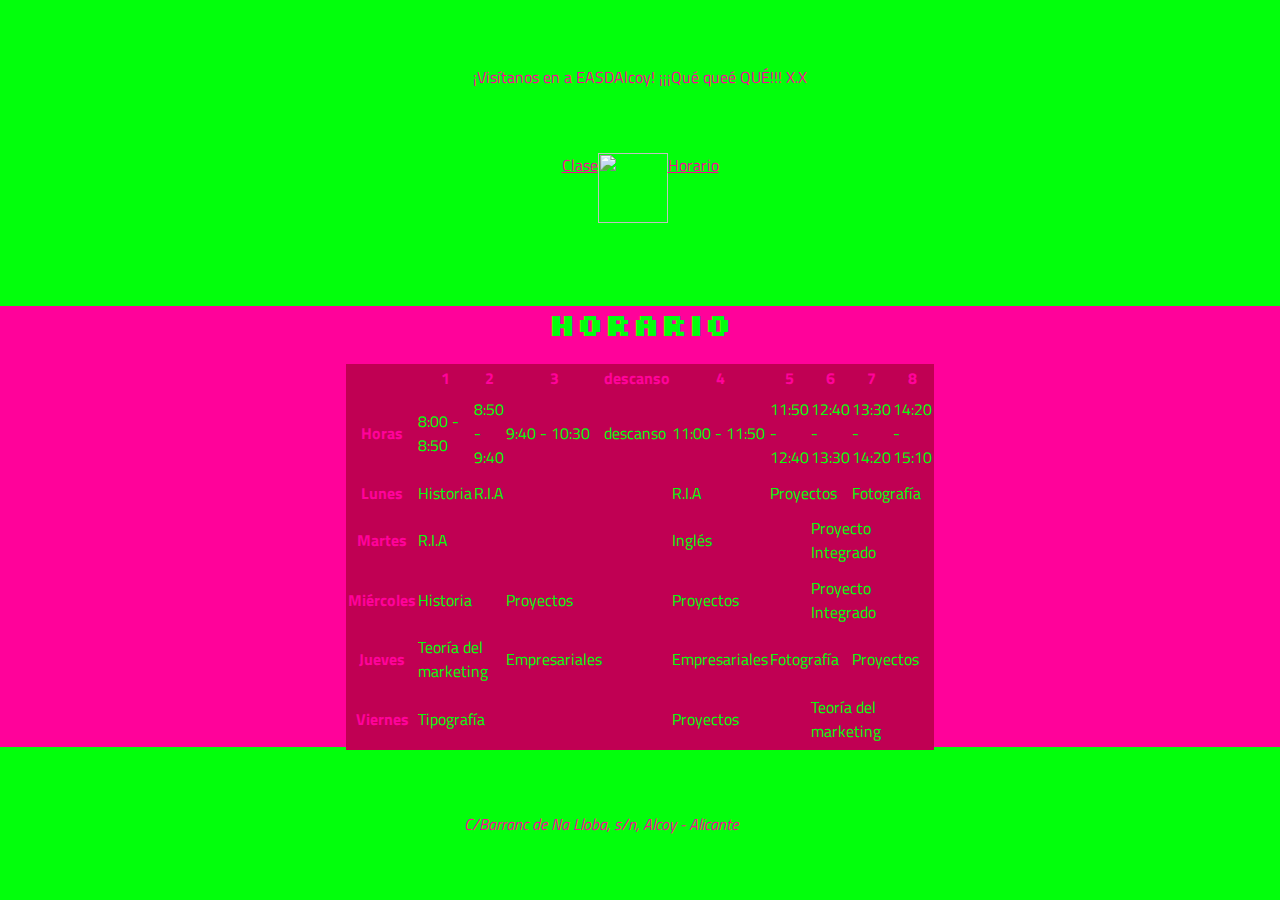
==== pages/horario.html @ c3852f7d "Add files via upload" ====
<!DOCTYPE html>
<html lang="en">
<head>
    <meta charset="UTF-8">
    <meta http-equiv="X-UA-Compatible" content="IE=edge">
    <meta name="viewport" content="width=device-width, initial-scale=1.0">
    <title>p4_clase_gráfica_publicitaria</title>
    <link rel="preconnect" href="https://fonts.googleapis.com">
    <link rel="preconnect" href="https://fonts.gstatic.com" crossorigin>
    <link href="https://fonts.googleapis.com/css2?family=Silkscreen&family=Titillium+Web&display=swap" rel="stylesheet">
    <style>
        *{
            padding: 0%;
            margin: 0%;
        }
        h1{
            font-family: 'Silkscreen', cursive
        }
        header, nav, table, footer{
            font-family: 'Titillium Web', sans-serif
        }
        /*HEADER*/
        header p{
            font-weight: bold;
        }
        nav a{
            font-weight: normal;
        }
        main h2{
            font-weight: 400;
        }
        footer address, footer a{
            font-weight: 400;
            font-style: italic;
        }
        header{
            margin: 0%; padding: 150;
            display: flex;
            flex-direction: column;
            justify-content: center;
            align-items: center;
            background-color: #02FF0C;
            color:#FF029A;
            height: 17vh;
        }
        /*NAV*/
        nav{
            display: flex;
            justify-content: center;
            align-items: center;
            height: 17vh;
            background-color: #02FF0C;
            color:#FF029A;
        }
        nav a{
            height: 17vh;
            background-color: #02FF0C;
            color:#FF029A;
        }
        nav a img{
            width: 70px;
            height: 70px;
        }
        /*MAIN*/
        main{
            display: flex;
            flex-direction: column;
            justify-content: center;
            align-items: center;
            height: 49vh;
            background-color: #FF029A;
            color: #02FF0C;
        }
        /*MAIN*/
        footer{
            display: flex;
            flex-direction: column;
            justify-content: center;
            align-items: center;
            height: 17vh;
            background-color: #02FF0C;
            color: #FF029A;
        }
        footer a{
            height: 17vh;
            color: #02FF0C;
        }
        header, main, nav, footer{
            padding: 0% 150px;

        }
        th{
            font-family: 'Titillium Web', sans-serif;
            font-weight: bold;
            padding: 50 50px;
            justify-content: center;
            align-items: center;
            word-spacing: 20px;
            color: #FF029A;
        }
        td{
            font-family: 'Titillium Web', sans-serif;
            justify-content: center;
            align-items: center;
        }
        table{
            display: flex;
            flex-direction: row;
            background-color: #c00053;
            color: #02FF0C;
            width: 60%;
            margin-top: 20px;
        }
        #horas td{
            font-size: 0.7em;
        }
        td{
            text-align: left;
            padding: 0.3em 0;
        }
        td:hover{
            background-color: #35b905;
            color: #c00053;
        }
    </style>
</head>
<body>
    <header>
        <a>¡Visítanos en a EASDAlcoy! ¡¡¡Qué queé QUÉ!!! X.X</a>
    </header>
    <nav>
        <a href="clase.html">Clase</a>
        <a href="../index.html"><img src="/img/Group 1.svg" alt=""></a>
        <a href="horario.html">Horario</a>
    </nav>
    <main>
    <h1>Horario</h1>
   <table>
    <tr>
        
        <th></th>
        <th>1</th>
        <th>2</th>
        <th>3</th>
        <th>descanso</th>
        <th>4</th>
        <th>5</th>
        <th>6</th>
        <th>7</th>
        <th>8</th>
    </tr>
    <tr>
        <th>Horas</th>
        <td>8:00 - 8:50</td>
        <td>8:50 - 9:40</td>
        <td>9:40 - 10:30
        <td>descanso</td>
        <td>11:00 - 11:50</td>
        <td>11:50 - 12:40</td>
        <td>12:40 - 13:30</td>
        <td>13:30 - 14:20</td>
        <td>14:20 - 15:10</td>
    </tr>
    <tr>
        <th>Lunes</th>
        <td>Historia</td>
        <td colspan="2">R.I.A</td>
        <td></td>
        <td>R.I.A</td>
        <td colspan="2">Proyectos</td>
        <td colspan="2">Fotografía</td>
    </tr>
    <tr>
        <th>Martes</th>
        <td colspan="3">R.I.A</td>
        <td></td>
        <td colspan="2">Inglés</td>
        <td colspan="2">Proyecto Integrado</td>
    </tr>
    <tr>
        <th>Miércoles</th>
        <td colspan="2">Historia</td>
        <td>Proyectos</td>
        <td></td>
        <td colspan="2">Proyectos</td>
        <td colspan="2">Proyecto Integrado</td>
    </tr>
    <tr>
        <th>Jueves</th>
        <td colspan="2">Teoría del marketing</td>
        <td>Empresariales</td>
        <td></td>
        <td>Empresariales</td>
        <td colspan="2">Fotografía</td>
        <td colspan="2">Proyectos</td>
    </tr>
    <tr>
        <th>Viernes</th>
        <td colspan="3">Tipografía</td>
        <td></td>
        <td colspan="2">Proyectos</td>
        <td colspan="2">Teoría del marketing</td>
    </tr>
    </table>
</main>
<footer>
    <address>
        C/Barranc de Na Lloba, s/n, Alcoy - Alicante
        <a href="www.easdalcoi.es">easdalcoi.es</a>
    </address>
</footer> 
</body>
</html>
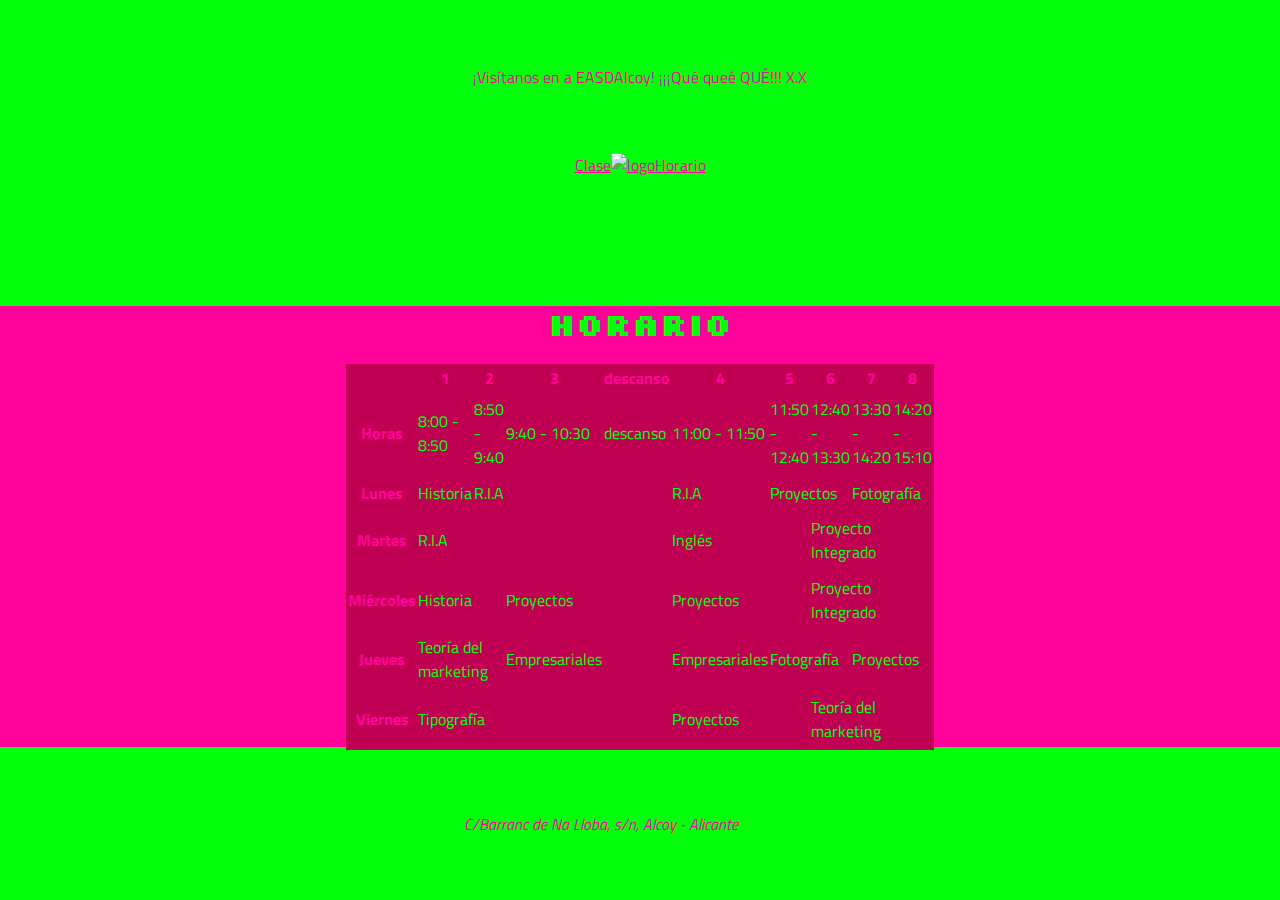
==== commit 44a6b69a: "Update horario.html" ====
--- a/pages/horario.html
+++ b/pages/horario.html
@@ -130,7 +130,7 @@
     </header>
     <nav>
         <a href="clase.html">Clase</a>
-        <a href="../index.html"><img src="/img/Group 1.svg" alt=""></a>
+        <a href="../index.html"><img src="../img/Group 1.svg" alt="logo"></a>
         <a href="horario.html">Horario</a>
     </nav>
     <main>
@@ -210,4 +210,4 @@
     </address>
 </footer> 
 </body>
-</html>+</html>
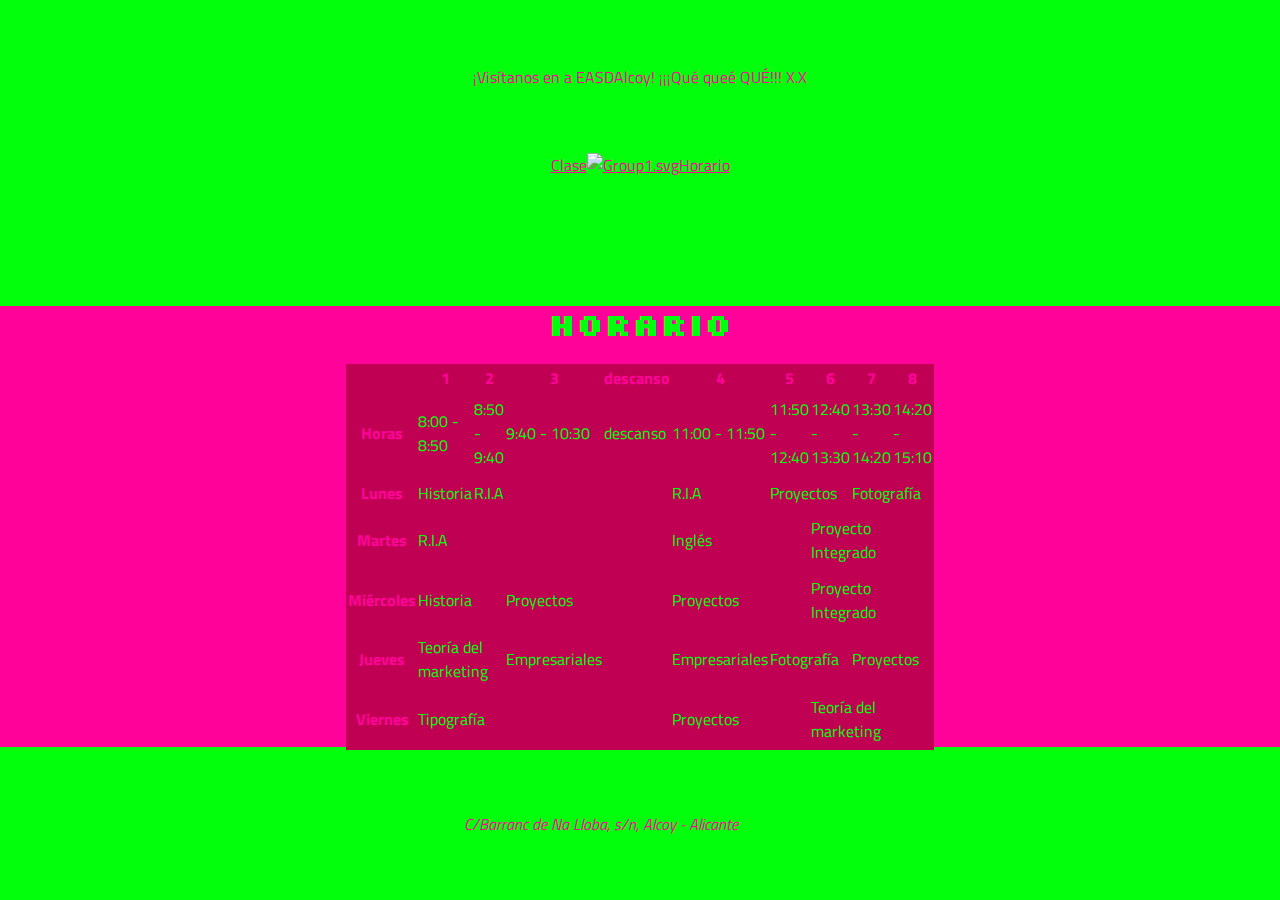
==== commit 6e0bb236: "Update horario.html" ====
--- a/pages/horario.html
+++ b/pages/horario.html
@@ -130,7 +130,8 @@
     </header>
     <nav>
         <a href="clase.html">Clase</a>
-        <a href="../index.html"><img src="../img/Group 1.svg" alt="logo"></a>
+        <a hret="#"
+        <a href="../index.html"><img src="../img/Group 1.svg" alt="Group1.svg"></a>
         <a href="horario.html">Horario</a>
     </nav>
     <main>
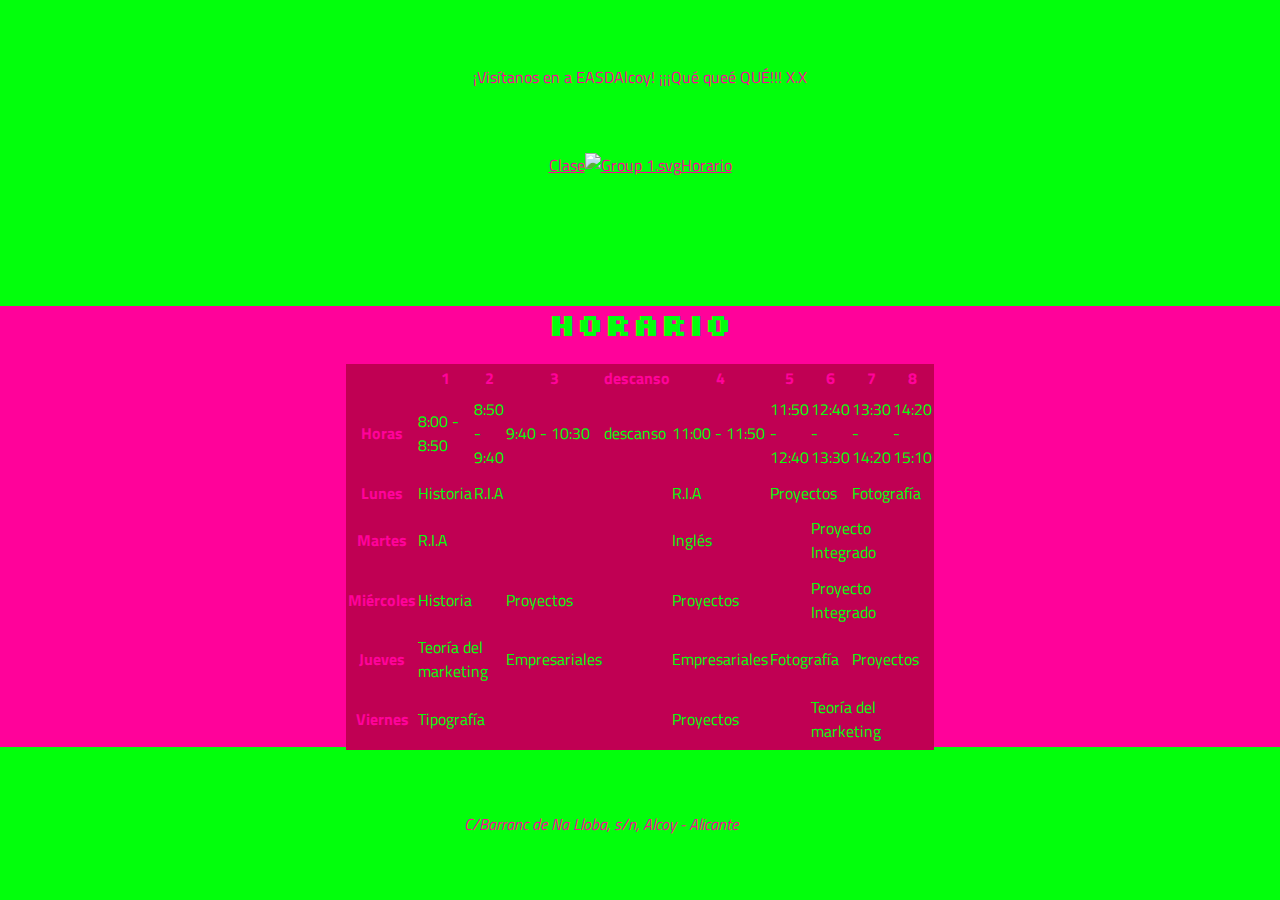
==== commit 6157a171: "Update horario.html" ====
--- a/pages/horario.html
+++ b/pages/horario.html
@@ -131,7 +131,7 @@
     <nav>
         <a href="clase.html">Clase</a>
         <a hret="#"
-        <a href="../index.html"><img src="../img/Group 1.svg" alt="Group1.svg"></a>
+        <a href="../index.html"><img src="../img/Group 1.svg" alt="Group 1.svg"></a>
         <a href="horario.html">Horario</a>
     </nav>
     <main>
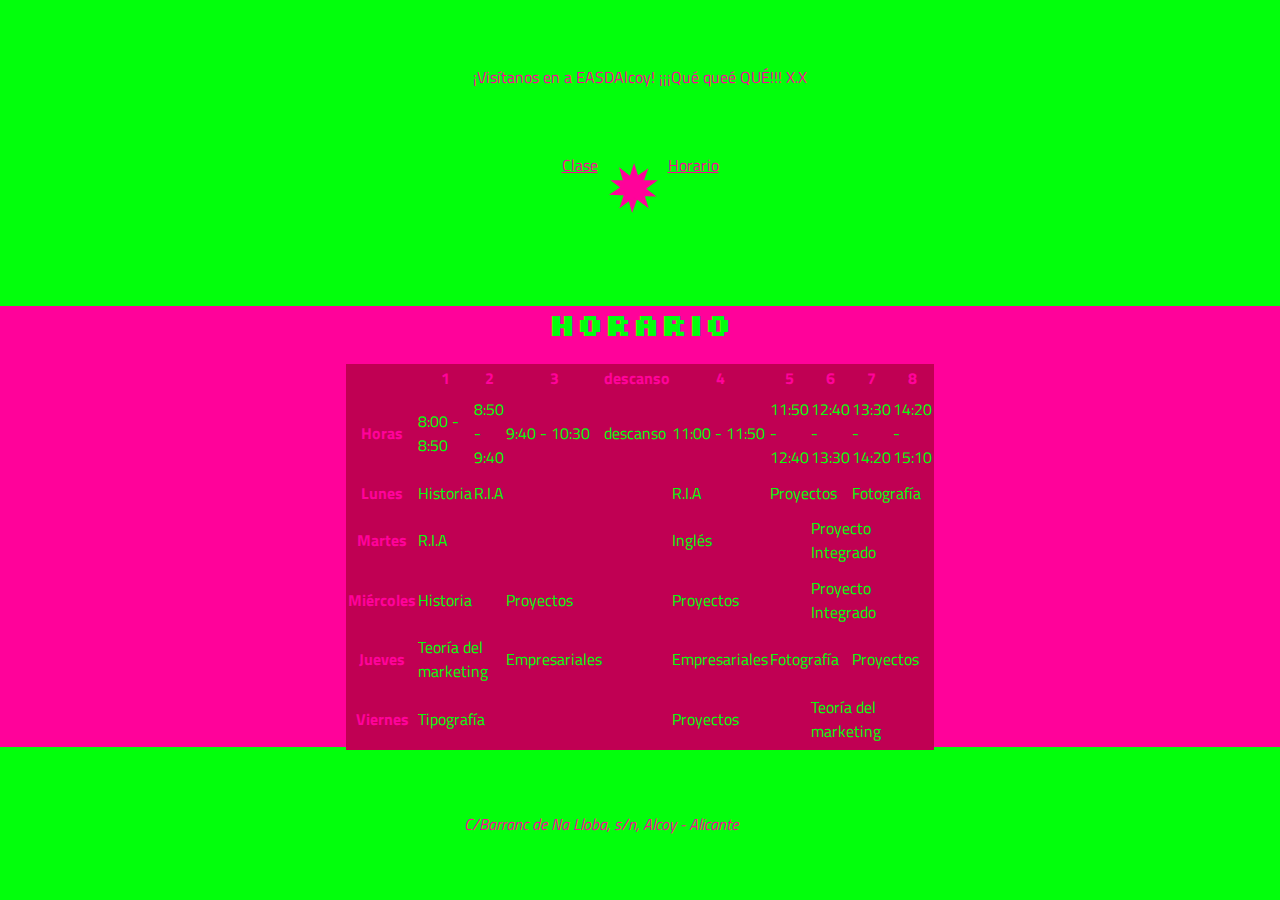
==== commit bc7d65b8: "Update horario.html" ====
--- a/pages/horario.html
+++ b/pages/horario.html
@@ -131,7 +131,7 @@
     <nav>
         <a href="clase.html">Clase</a>
         <a hret="#"
-        <a href="../index.html"><img src="../img/Group 1.svg" alt="Group 1.svg"></a>
+        <a href="../index.html"><img src="../IMG/Group 1.svg" alt="Group 1.svg"></a>
         <a href="horario.html">Horario</a>
     </nav>
     <main>
